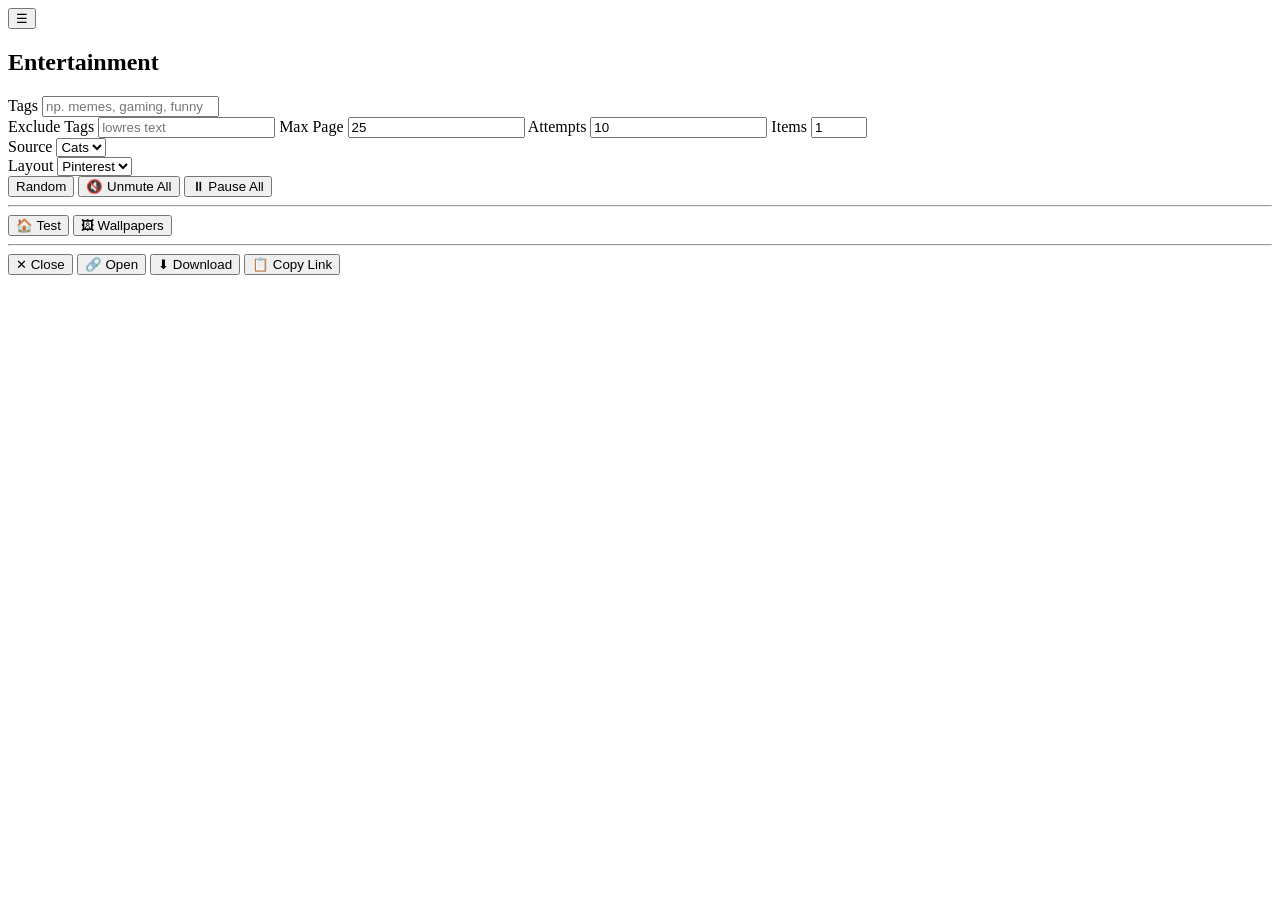
==== reddit.html @ ff62a547 "Create reddit.html" ====
<!DOCTYPE html>
<html lang="en">

<head>
    <meta charset="UTF-8">
    <meta name="viewport" content="width=device-width, initial-scale=1.0">
    <title>Media Browser - Entertainment</title>
    <link rel="stylesheet" href="style.css">
</head>

<body>

<button id="toggleSidebar">☰</button>

<div class="container">
    <aside id="sidebar">
        <h2>Entertainment</h2>

        <div class="inputGroup">
            <label>Tags</label>
            <input
                type="text"
                id="tags"
                value=""
                placeholder="np. memes, gaming, funny"
                autocomplete="off">
            <div id="tagSuggestions"></div>
        </div>

        <label>Exclude Tags</label>
        <input
            type="text"
            id="exclude"
            placeholder="lowres text">

        <label>Max Page</label>
        <input
            type="number"
            id="maxPage"
            value="25"
            min="1">

        <label>Attempts</label>
        <input
            type="number"
            id="tries"
            value="10"
            min="1">

        <label>Items</label>
        <input
            id="items"
            type="number"
            value="1"
            min="1"
            max="100">

        <div class="row-group">
            <div class="col">
                <label>Source</label>
                <select id="site">
                    <option value="cats">Cats</option>
                </select>
            </div>
            <div class="col">
                <label>Layout</label>
                <select id="layoutStyle">
                    <option value="pinterest">Pinterest</option>
                    <option value="grid">Grid</option>
                    <option value="fit">Fit</option>
                    <option value="crop">Crop</option>
                    <option value="screen-crop">Screen</option>
                </select>
            </div>
        </div>

        <button id="randomBtn">Random</button>
        <button id="muteBtn">🔇 Unmute All</button>
        <button id="playBtn">⏸ Pause All</button>

        <hr>

        <button onclick="location.href='index.html'">🏠 Test</button>
        <button onclick="location.href='wallpapers.html'">🖼 Wallpapers</button>

        <hr>
    </aside>

    <main id="viewer">
        <div id="gallery" class="layout-pinterest">
        </div>
    </main>
</div>

<div id="preview" class="hidden">
    <div id="previewContent"></div>
    <div id="previewToolbar">
        <button id="closePreview">✕ Close</button>
        <button id="openPost">🔗 Open</button>
        <button id="downloadMedia">⬇ Download</button>
        <button id="copyLink">📋 Copy Link</button>
    </div>
</div>

<script src="script.js"></script>

</body>

</html>
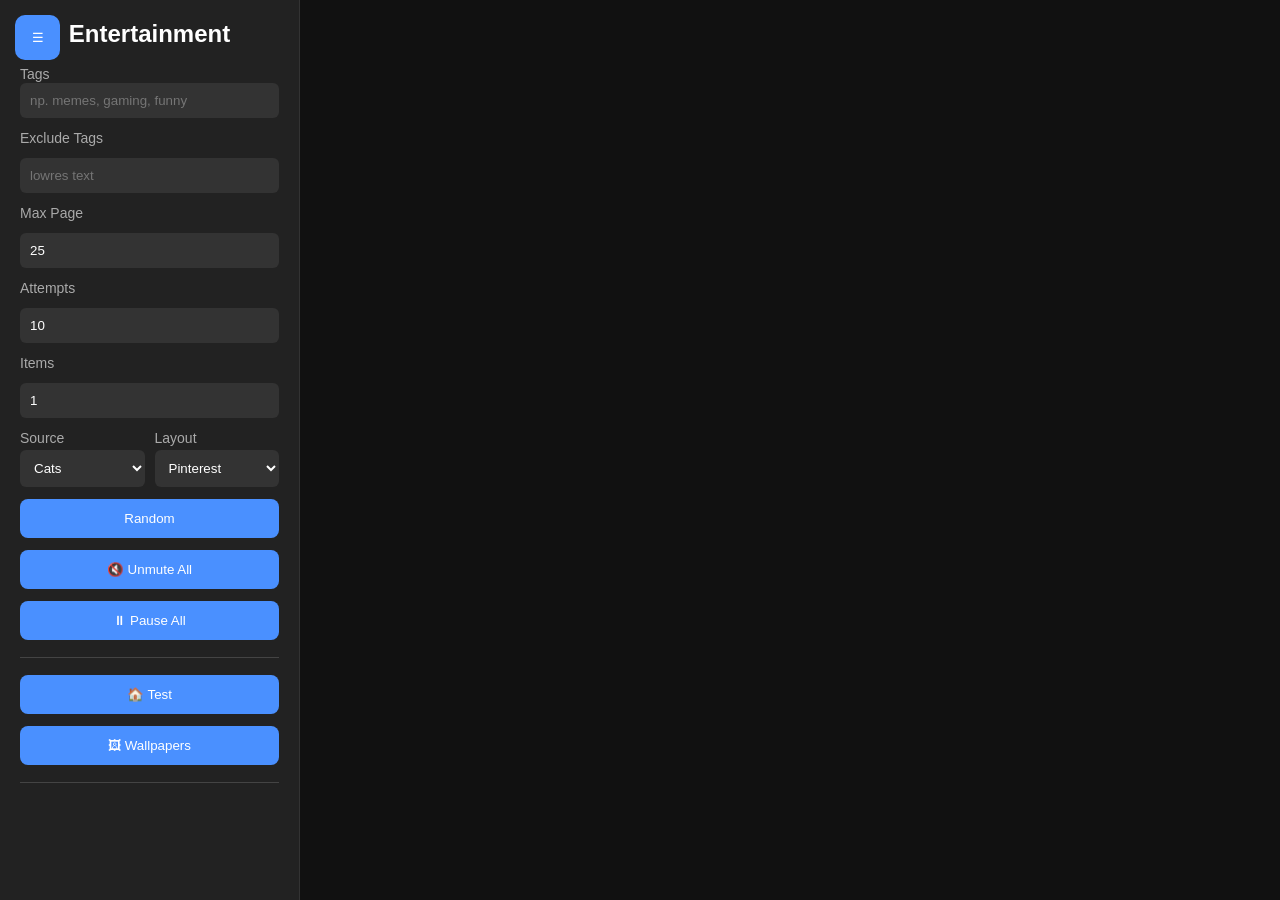
==== commit 05cded63: "Add files via upload" ====
--- a/reddit.html
+++ b/reddit.html
@@ -1,109 +1,109 @@
-<!DOCTYPE html>
-<html lang="en">
-
-<head>
-    <meta charset="UTF-8">
-    <meta name="viewport" content="width=device-width, initial-scale=1.0">
-    <title>Media Browser - Entertainment</title>
-    <link rel="stylesheet" href="style.css">
-</head>
-
-<body>
-
-<button id="toggleSidebar">☰</button>
-
-<div class="container">
-    <aside id="sidebar">
-        <h2>Entertainment</h2>
-
-        <div class="inputGroup">
-            <label>Tags</label>
-            <input
-                type="text"
-                id="tags"
-                value=""
-                placeholder="np. memes, gaming, funny"
-                autocomplete="off">
-            <div id="tagSuggestions"></div>
-        </div>
-
-        <label>Exclude Tags</label>
-        <input
-            type="text"
-            id="exclude"
-            placeholder="lowres text">
-
-        <label>Max Page</label>
-        <input
-            type="number"
-            id="maxPage"
-            value="25"
-            min="1">
-
-        <label>Attempts</label>
-        <input
-            type="number"
-            id="tries"
-            value="10"
-            min="1">
-
-        <label>Items</label>
-        <input
-            id="items"
-            type="number"
-            value="1"
-            min="1"
-            max="100">
-
-        <div class="row-group">
-            <div class="col">
-                <label>Source</label>
-                <select id="site">
-                    <option value="cats">Cats</option>
-                </select>
-            </div>
-            <div class="col">
-                <label>Layout</label>
-                <select id="layoutStyle">
-                    <option value="pinterest">Pinterest</option>
-                    <option value="grid">Grid</option>
-                    <option value="fit">Fit</option>
-                    <option value="crop">Crop</option>
-                    <option value="screen-crop">Screen</option>
-                </select>
-            </div>
-        </div>
-
-        <button id="randomBtn">Random</button>
-        <button id="muteBtn">🔇 Unmute All</button>
-        <button id="playBtn">⏸ Pause All</button>
-
-        <hr>
-
-        <button onclick="location.href='index.html'">🏠 Test</button>
-        <button onclick="location.href='wallpapers.html'">🖼 Wallpapers</button>
-
-        <hr>
-    </aside>
-
-    <main id="viewer">
-        <div id="gallery" class="layout-pinterest">
-        </div>
-    </main>
-</div>
-
-<div id="preview" class="hidden">
-    <div id="previewContent"></div>
-    <div id="previewToolbar">
-        <button id="closePreview">✕ Close</button>
-        <button id="openPost">🔗 Open</button>
-        <button id="downloadMedia">⬇ Download</button>
-        <button id="copyLink">📋 Copy Link</button>
-    </div>
-</div>
-
-<script src="script.js"></script>
-
-</body>
-
-</html>
+<!DOCTYPE html>
+<html lang="en">
+
+<head>
+    <meta charset="UTF-8">
+    <meta name="viewport" content="width=device-width, initial-scale=1.0">
+    <title>Media Browser - Entertainment</title>
+    <link rel="stylesheet" href="style.css">
+</head>
+
+<body>
+
+<button id="toggleSidebar">☰</button>
+
+<div class="container">
+    <aside id="sidebar">
+        <h2>Entertainment</h2>
+
+        <div class="inputGroup">
+            <label>Tags</label>
+            <input
+                type="text"
+                id="tags"
+                value=""
+                placeholder="np. memes, gaming, funny"
+                autocomplete="off">
+            <div id="tagSuggestions"></div>
+        </div>
+
+        <label>Exclude Tags</label>
+        <input
+            type="text"
+            id="exclude"
+            placeholder="lowres text">
+
+        <label>Max Page</label>
+        <input
+            type="number"
+            id="maxPage"
+            value="25"
+            min="1">
+
+        <label>Attempts</label>
+        <input
+            type="number"
+            id="tries"
+            value="10"
+            min="1">
+
+        <label>Items</label>
+        <input
+            id="items"
+            type="number"
+            value="1"
+            min="1"
+            max="100">
+
+        <div class="row-group">
+            <div class="col">
+                <label>Source</label>
+                <select id="site">
+                    <option value="cats">Cats</option>
+                </select>
+            </div>
+            <div class="col">
+                <label>Layout</label>
+                <select id="layoutStyle">
+                    <option value="pinterest">Pinterest</option>
+                    <option value="grid">Grid</option>
+                    <option value="fit">Fit</option>
+                    <option value="crop">Crop</option>
+                    <option value="screen-crop">Screen</option>
+                </select>
+            </div>
+        </div>
+
+        <button id="randomBtn">Random</button>
+        <button id="muteBtn">🔇 Unmute All</button>
+        <button id="playBtn">⏸ Pause All</button>
+
+        <hr>
+
+        <button onclick="location.href='index.html'">🏠 Test</button>
+        <button onclick="location.href='wallpapers.html'">🖼 Wallpapers</button>
+
+        <hr>
+    </aside>
+
+    <main id="viewer">
+        <div id="gallery" class="layout-pinterest">
+        </div>
+    </main>
+</div>
+
+<div id="preview" class="hidden">
+    <div id="previewContent"></div>
+    <div id="previewToolbar">
+        <button id="closePreview">✕ Close</button>
+        <button id="openPost">🔗 Open</button>
+        <button id="downloadMedia">⬇ Download</button>
+        <button id="copyLink">📋 Copy Link</button>
+    </div>
+</div>
+
+<script src="script.js"></script>
+
+</body>
+
+</html>
--- a/style.css
+++ b/style.css
@@ -0,0 +1,323 @@
+* {
+    margin: 0;
+    padding: 0;
+    box-sizing: border-box;
+    font-family: 'Segoe UI', sans-serif;
+}
+
+body {
+    background: #1a1a1a;
+    color: white;
+    width: 100vw;
+    height: 100vh;
+    overflow: hidden;
+}
+
+.container {
+    display: flex;
+    width: 100%;
+    height: 100%;
+}
+
+#sidebar {
+    width: 300px;
+    min-width: 300px;
+    background: #222;
+    padding: 20px;
+    display: flex;
+    flex-direction: column;
+    gap: 12px;
+    border-right: 1px solid #333;
+    overflow-y: auto;
+    transition: width 0.25s ease, padding 0.25s ease;
+    flex-shrink: 0;
+}
+
+#sidebar.hidden {
+    width: 0;
+    min-width: 0;
+    padding: 0;
+    border: none;
+    overflow: hidden;
+}
+
+#sidebar h2 {
+    text-align: center;
+    margin-bottom: 5px;
+}
+
+#sidebar label {
+    color: #aaa;
+    font-size: 14px;
+}
+
+#sidebar input,
+#sidebar select {
+    width: 100%;
+    padding: 10px;
+    border: none;
+    border-radius: 6px;
+    background: #333;
+    color: white;
+    outline: none;
+}
+
+#sidebar input:focus,
+#sidebar select:focus {
+    background: #444;
+}
+
+/* Układ dla Source i Layout Style obok siebie w jednej linijce */
+.row-group {
+    display: flex;
+    gap: 10px;
+}
+
+.row-group .col {
+    flex: 1;
+    display: flex;
+    flex-direction: column;
+    gap: 4px;
+}
+
+#sidebar button {
+    padding: 12px;
+    border: none;
+    border-radius: 8px;
+    background: #4a90ff;
+    color: white;
+    cursor: pointer;
+    transition: background 0.2s;
+}
+
+#sidebar button:hover {
+    background: #66a4ff;
+}
+
+#sidebar hr {
+    border: none;
+    height: 1px;
+    background: #444;
+    margin: 5px 0;
+}
+
+#viewer {
+    flex: 1;
+    background: #111;
+    height: 100vh;
+    overflow-y: auto;
+}
+
+/* --- TRYBY WYŚWIETLANIA GALERII --- */
+
+/* 1. Tryb Pinterest (Masonry) */
+#gallery.layout-pinterest {
+    width: 100%;
+    padding: 15px;
+    column-count: auto;
+    column-width: 250px;
+    column-gap: 12px;
+}
+
+#gallery.layout-pinterest .card {
+    position: relative;
+    overflow: hidden;
+    border-radius: 10px;
+    background: #222;
+    margin-bottom: 12px;
+    break-inside: avoid;
+    display: inline-block;
+    width: 100%;
+}
+
+#gallery.layout-pinterest .card img,
+#gallery.layout-pinterest .card video {
+    width: 100%;
+    height: auto;
+    display: block;
+    object-fit: unset;
+}
+
+/* 2. Tryb Równe kafelki (Grid) */
+#gallery.layout-grid {
+    width: 100%;
+    padding: 15px;
+    display: grid;
+    grid-template-columns: repeat(auto-fill, minmax(240px, 1fr));
+    gap: 12px;
+}
+
+#gallery.layout-grid .card {
+    position: relative;
+    overflow: hidden;
+    border-radius: 10px;
+    background: #222;
+    height: 250px;
+}
+
+#gallery.layout-grid .card img,
+#gallery.layout-grid .card video {
+    width: 100%;
+    height: 100%;
+    display: block;
+    object-fit: cover;
+}
+
+/* 3. Tryb Dopasowane do ekranu (Fit) */
+#gallery.layout-fit {
+    width: 100%;
+    height: 100%;
+    padding: 15px;
+    display: grid;
+    grid-template-columns: repeat(auto-fit, minmax(140px, 1fr));
+    grid-auto-rows: minmax(100px, 1fr);
+    gap: 8px;
+    overflow: hidden;
+}
+
+#gallery.layout-fit .card {
+    position: relative;
+    overflow: hidden;
+    border-radius: 8px;
+    background: #222;
+    width: 100%;
+    height: 100%;
+}
+
+#gallery.layout-fit .card img,
+#gallery.layout-fit .card video {
+    width: 100%;
+    height: 100%;
+    display: block;
+    object-fit: contain;
+}
+
+/* Wspólne elementy interfejsu */
+.cardInfo {
+    pointer-events: none;
+    position: absolute;
+    left: 0;
+    right: 0;
+    bottom: 0;
+    padding: 6px;
+    font-size: 12px;
+    background: rgba(0, 0, 0, 0.65);
+}
+
+.hidden {
+    display: none !important;
+}
+
+#toggleSidebar {
+    position: fixed;
+    top: 15px;
+    left: 15px;
+    width: 45px;
+    height: 45px;
+    border: none;
+    border-radius: 10px;
+    background: #4a90ff;
+    color: white;
+    cursor: pointer;
+    z-index: 9999;
+}
+
+#preview {
+    position: fixed;
+    inset: 0;
+    background: rgba(0, 0, 0, 0.9);
+    display: flex;
+    justify-content: center;
+    align-items: center;
+    z-index: 10000;
+}
+
+#preview.hidden {
+    display: none;
+}
+
+#previewContent {
+    max-width: 90vw;
+    max-height: 90vh;
+    display: flex;
+    justify-content: center;
+    align-items: center;
+}
+
+#previewContent img,
+#previewContent video {
+    max-width: 90vw;
+    max-height: 90vh;
+    object-fit: contain;
+    border-radius: 10px;
+}
+
+#previewToolbar {
+    position: absolute;
+    top: 20px;
+    right: 20px;
+    display: flex;
+    gap: 10px;
+}
+
+#previewToolbar button {
+    padding: 10px 16px;
+    border: none;
+    border-radius: 8px;
+    background: #333;
+    color: white;
+    cursor: pointer;
+}
+
+#previewToolbar button:hover {
+    background: #4a90ff;
+}
+
+.zoomBtn {
+    position: absolute;
+    top: 10px;
+    right: 10px;
+    width: 35px;
+    height: 35px;
+    border: none;
+    border-radius: 50%;
+    background: rgba(0, 0, 0, 0.7);
+    color: white;
+    cursor: pointer;
+    font-size: 16px;
+    z-index: 20;
+}
+
+.zoomBtn:hover {
+    background: #4a90ff;
+}
+
+/* 5. Tryb Dopasowania do ekranu z przycinaniem (Fit + Cover) */
+#gallery.layout-screen-crop {
+    width: 100%;
+    height: 100%;
+    padding: 10px;
+    box-sizing: border-box;
+    display: grid;
+    grid-template-columns: repeat(auto-fit, minmax(140px, 1fr));
+    grid-auto-rows: minmax(100px, 1fr);
+    gap: 8px;
+    overflow: hidden; /* Brak paska przewijania - wszystko na 1 ekranie */
+}
+
+#gallery.layout-screen-crop .card {
+    position: relative;
+    overflow: hidden;
+    border-radius: 8px;
+    background: #222;
+    width: 100%;
+    height: 100%;
+}
+
+#gallery.layout-screen-crop .card img,
+#gallery.layout-screen-crop .card video {
+    width: 100%;
+    height: 100%;
+    display: block;
+    object-fit: cover; /* Przycina obraz, żeby idealnie wypełnił kafelek w tym trybie */
+}
